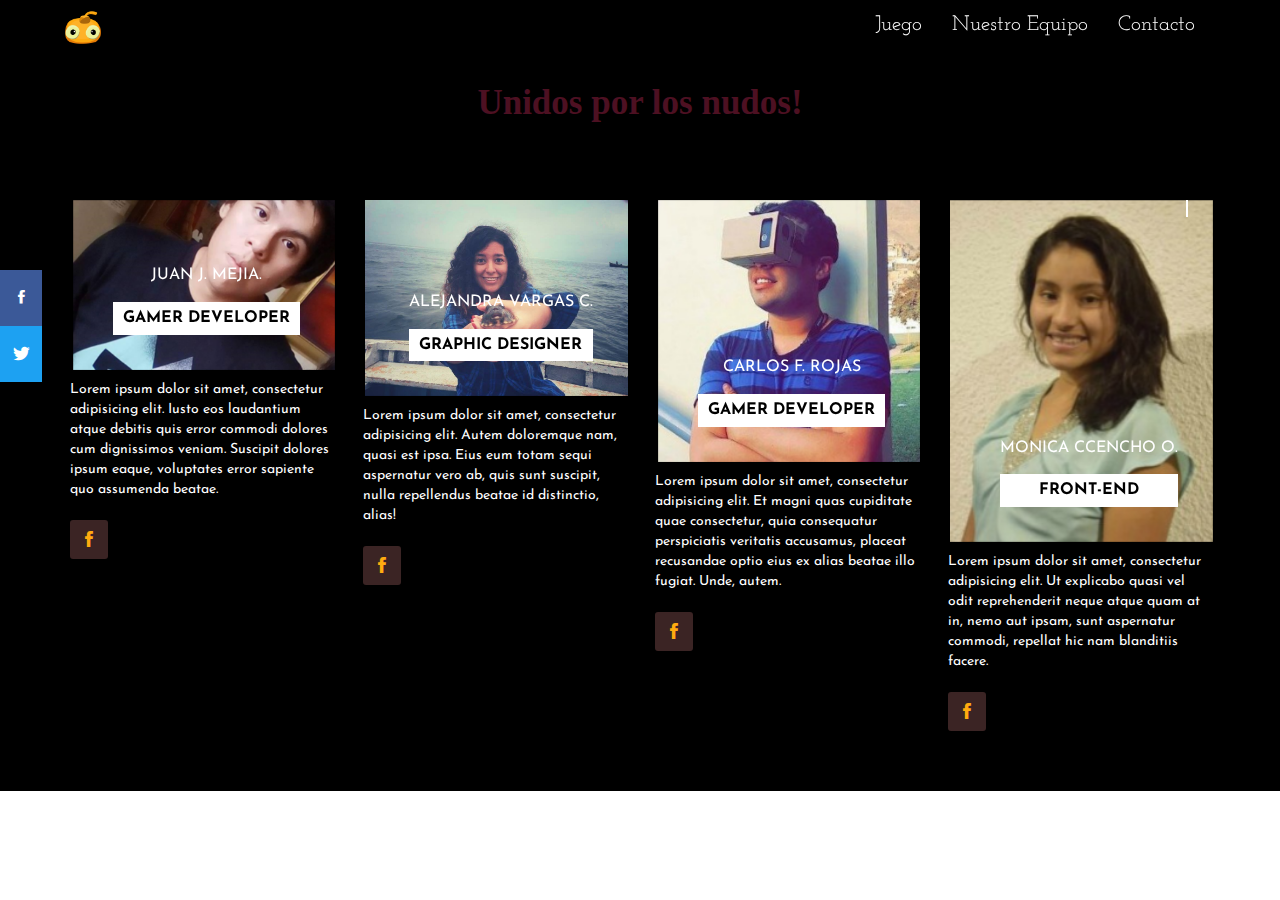
==== team.html @ 85eadba6 "terminando" ====
<!DOCTYPE html>
<html lang="es-PE">
  <head>
    <meta charset="UTF-8">
    <meta name="viewport" content="width=device-width, initial-scale=1.0">
    <meta name="description" content="">
    <meta name="author" content="">
    <title>Juego</title>
    <link href="https://fonts.googleapis.com/css?family=Josefin+Slab" rel="stylesheet" type="text/css">
    <link href="https://fonts.googleapis.com/css?family=Josefin+Sans" rel="stylesheet" type="text/css">
    <link rel="stylesheet" href="assets/ionicons/css/ionicons.css">
    <link rel="stylesheet" href="assets/css/bootstrap.min.css">
    <link rel="stylesheet" href="assets/css/main.css">
  </head>
  <body>
    <header>
      <nav id="menu" role="banner" class="navbar navbar-inverse navbar-fixed-top wet-asphalt">
        <div class="container">
          <div class="navbar-header">
            <button type="button" data-toggle="collapse" data-target=".navbar-collapse" class="navbar-toggle"><span class="sr-only">toggle navigation</span><span class="icon-bar"></span><span class="icon-bar"></span><span class="icon-bar"></span></button><a href="index.html" class="navbar-brand"><img src="assets/img/logo.png" class="logo"></a>
          </div>
          <div class="collapse navbar-collapse">
            <ul class="nav navbar-nav navbar-right">
              <li><a href="index.html">Juego</a></li>
              <li><a href="team.html">Nuestro Equipo</a></li>
              <li><a href="#">Contacto</a></li>
            </ul>
          </div>
          <div id="social">
            <ul>
              <li><i href="" class="ion-social-facebook"></i></li>
              <li><i href="" class="ion-social-twitter"></i></li>
            </ul>
          </div>
        </div>
      </nav>
    </header>
    <section id="date-team">
      <div class="container">
        <h2>Unidos por los nudos!</h2>
        <div class="row">
          <div class="col-md-3">
            <figure class="box-team"><img src="assets/img/team/jj.jpg">
              <figcaption>
                <div>
                  <p>Juan J. Mejia.</p><span>Gamer Developer</span><a href="#"></a>
                </div>
              </figcaption>
            </figure>
            <p> Lorem ipsum dolor sit amet, consectetur adipisicing elit. Iusto eos laudantium atque debitis quis error commodi dolores cum dignissimos veniam. Suscipit dolores ipsum eaque, voluptates error sapiente quo assumenda beatae.</p><a href="https://www.facebook.com/juanjose.mejia.98?fref=ts" class="icon-team ion-social-facebook"></a>
          </div>
          <div class="col-md-3">
            <figure class="box-team"><img src="assets/img/team/ale.jpg">
              <figcaption>
                <div>
                  <p>Alejandra Vargas C.</p><span>Graphic Designer</span><a href="#"></a>
                </div>
              </figcaption>
            </figure>
            <p> Lorem ipsum dolor sit amet, consectetur adipisicing elit. Autem doloremque nam, quasi est ipsa. Eius eum totam sequi aspernatur vero ab, quis sunt suscipit, nulla repellendus beatae id distinctio, alias!</p><a href="https://www.facebook.com/alejandra.vargascoronado?fref=ts" class="icon-team ion-social-facebook"></a>
          </div>
          <div class="col-md-3">
            <figure class="box-team"><img src="assets/img/team/carlos.jpg">
              <figcaption>
                <div>
                  <p>Carlos F. Rojas</p><span>Gamer Developer</span><a href="#"></a>
                </div>
              </figcaption>
            </figure>
            <p> Lorem ipsum dolor sit amet, consectetur adipisicing elit. Et magni quas cupiditate quae consectetur, quia consequatur perspiciatis veritatis accusamus, placeat recusandae optio eius ex alias beatae illo fugiat. Unde, autem.</p><a href="https://www.facebook.com/KRL0SFL1P?fref=ts" class="icon-team ion-social-facebook"></a>
          </div>
          <div class="col-md-3">
            <figure class="box-team"><img src="assets/img/team/monica-1.jpg">
              <figcaption>
                <div>
                  <p>Monica CCencho O.</p><span>Front-end</span><a href="#"></a>
                </div>
              </figcaption>
            </figure>
            <p> Lorem ipsum dolor sit amet, consectetur adipisicing elit. Ut explicabo quasi vel odit reprehenderit neque atque quam at in, nemo aut ipsam, sunt aspernatur commodi, repellat hic nam blanditiis facere.</p><a href="https://www.facebook.com/ccenchoo.monica" class="icon-team ion-social-facebook"></a>
          </div>
        </div>
      </div>
    </section>
  </body>
  <script src="assets/js/jquery.js"></script>
  <script src="assets/js/bootstrap.min.js"></script>
  <script src="assets/js/main.js"></script>
  <script src="assets/js/hover.js"></script>
</html>
---- assets/css/main.css ----
header .navbar-inverse {
  background: transparent;
  border: none; }
header .navbar-inverse .navbar-nav > li > a {
  color: white;
  font-size: 1.5em;
  font-family: 'Josefin Slab', serif; }
header .navbar-inverse .navbar-nav > li > a:hover, header .navbar-defauld .navbar-nav > li > a:focus {
  color: white;
  border-bottom: 3px solid #FFAB10; }
header .navbar-brand {
  padding: 8px; }
header .logo {
  width: 40px; }

#menu.active {
  background: #511324;
  padding: 10px 0;
  webkit-transform: translateY(0);
  -moz-transform: translateY(0);
  -ms-transform: translateY(0);
  -o-transform: translateY(0);
  transform: translateY(0);
  -webkit-transition: all 0s ease-in-out;
  -moz-transition: all 0.0s ease-in-out;
  transition: all 0.1s ease-in-out;
  -webkit-transform: translateZ(0); }

#bg-wrapper {
  background: url("../img/bg-2.jpg") no-repeat;
  background-size: cover;
  padding: 350px 0;
  /* height:700px; */
  background-color: rgba(0, 0, 255, 0.46);
  background-blend-mode: color;
  background-attachment: fixed; }

#social {
  position: fixed;
  left: 0;
  top: 270px;
  z-index: 2000; }
  #social ul {
    list-style: none;
    padding: 0; }
    #social ul li i {
      display: inline-block;
      color: #fff;
      background: #000;
      padding-top: 15px;
      width: 42px;
      padding-bottom: 15px;
      text-decoration: none;
      -webkit-transition: all 500ms ease;
      -o-transition: all 500ms ease;
      text-align: center;
      font-size: 1.30em; }
    #social ul li .ion {
      width: 50px; }
    #social ul li i:hover {
      padding: 10px 30px;
      background: #009ca8; }
    #social ul li .ion-social-facebook {
      background: #3b5998; }
    #social ul li .ion-social-twitter {
      background: #1DA1F2; }

#about {
  background: black;
  padding: 3% 1%; }
  #about h2 {
    text-align: center;
    font-family: 'Josefin Sans', sans-serif;
    color: #4D1022;
    font-size: 3em;
    font-weight: bold; }
    #about h2 span {
      font-weight: bold;
      font-size: 2em; }
  #about p {
    color: white;
    padding: 2.5% 20%;
    font-family: 'Josefin Sans', sans-serif; }
    #about p p:nth-child {
      text-align: center; }
  #about iframe {
    text-align: center; }

#gallery {
  background: red; }
  #gallery .imagen img {
    width: 50%; }

#gallery {
  background: #5f5f5f;
  padding-bottom: 110px; }

.thumbnail {
  padding: 9px;
  border: 1px solid rgba(111, 107, 107, 0.26);
  color: #34495e;
  font-family: 'Josefin Sans', sans-serif; }

#contact {
  background: black;
  padding: 5% 0;
  color: white;
  font-family: 'Josefin Sans', sans-serif; }
  #contact h2 {
    text-align: center;
    color: #4D1022;
    font-size: 3em;
    font-weight: bold;
    font-family: 'Josefin Slab', serif; }
  #contact input, #contact textarea {
    background: rgba(255, 255, 255, 0.11);
    border-radius: 8px;
    border: none;
    width: 50%;
    padding: 3px 5px; }
    #contact input input, #contact input textarea:hover, #contact textarea input, #contact textarea textarea:hover {
      border: 1.8px solid #FFAB10; }

footer {
  text-align: center;
  background: #696868;
  padding: 10px 0; }

/*page -Team*/
#date-team {
  padding: 5% 0;
  background: black;
  color: white; }
  #date-team h2 {
    text-align: center;
    font-family: 'SF Slapstick Comic';
    font-weight: bold;
    font-size: 2.5em;
    padding-bottom: 5%;
    color: #4D1022; }
  #date-team p {
    font-family: 'Josefin Sans', sans-serif;
    padding-bottom: 15px; }
  #date-team .icon-team {
    background: rgba(115, 71, 71, 0.51);
    font-size: 1.5em;
    color: #FFAB10;
    padding: 8px 15px;
    border-radius: 3px; }
  #date-team .box-team {
    position: relative;
    width: 100%;
    float: left;
    overflow: hidden;
    margin: 10px 1%;
    min-width: 230px;
    max-width: 315px;
    color: #ffffff;
    text-align: center;
    font-size: 16px;
    background-color: #000000;
    font-family: 'Josefin Sans', sans-serif; }
  #date-team .box-team*, #date-team .box-team*:before, #date-team .box-team*:after {
    -webkit-box-sizing: border-box;
    box-sizing: border-box;
    -webkit-transition: all 0.55s ease;
    transition: all 0.55s ease; }
  #date-team .box-team img {
    width: 100%;
    backface-visibility: hidden;
    vertical-align: top; }
  #date-team .box-team figcaption {
    position: absolute;
    bottom: 25px;
    right: 25px;
    padding: 5px 10px 10px; }
  #date-team .box-team figcaption:before, #date-team figcaption:after {
    height: 2px;
    width: 400px;
    position: absolute;
    content: '';
    background-color: #ffffff; }
  #date-team .box-team figcaption:before {
    top: 0;
    left: 0;
    -webkit-transform: translateX(100%);
    transform: translateX(100%); }
  #date-team .box-team figcaption:after {
    bottom: 0;
    right: 0;
    -webkit-transform: translateX(-100%);
    transform: translateX(-100%); }
  #date-team .box-team figcaption > div:before, #date-team .box-team figcaption > div:after {
    width: 2px;
    height: 300px;
    position: absolute;
    content: '';
    background-color: #ffffff; }
  #date-team .box-team figcaption > div:before {
    top: 0;
    left: 0;
    -webkit-transform: translateY(100%);
    transform: translateY(100%); }
  #date-team .box-team figcaption > div:after {
    bottom: 0;
    right: 0;
    -webkit-transform: translateY(-100%);
    transform: translateY(-100%); }
  #date-team .box-team p, #date-team span {
    margin: 0;
    text-transform: uppercase; }
  #date-team .box-team p {
    font-weight: 400; }
  #date-team .box-team span {
    display: block;
    font-weight: 700;
    background-color: #ffffff;
    padding: 5px 10px;
    color: #000000; }
  #date-team .box-team a {
    position: absolute;
    top: 0;
    bottom: 0;
    left: 0;
    right: 0; }
  #date-team .box-team:hover img, #date-team .box-team.hover img {
    zoom: 1;
    filter: alpha(opacity=50);
    -webkit-opacity: 0.5;
    opacity: 0.5; }
  #date-team .box-team:hover figcaption:before,
  #date-team .box-team.hover figcaption:before,
  #date-team .box-team:hover figcaption:after,
  #date-team .box-team.hover figcaption:after,
  #date-team .box-team:hover figcaption div:before,
  #date-team .box-team.hover figcaption div:before,
  #date-team .box-team:hover figcaption div:after,
  #date-team .box-team.hover figcaption div:after {
    -webkit-transform: translate(0, 0);
    transform: translate(0, 0); }
  #date-team .box-team:hover figcaption:before,
  #date-team .box-team.hover figcaption:before,
  #date-team .box-team:hover figcaption:after,
  #date-team .box-team.hover figcaption:after {
    -webkit-transition-delay: 0.15s;
    transition-delay: 0.15s; }

/*# sourceMappingURL=main.css.map */
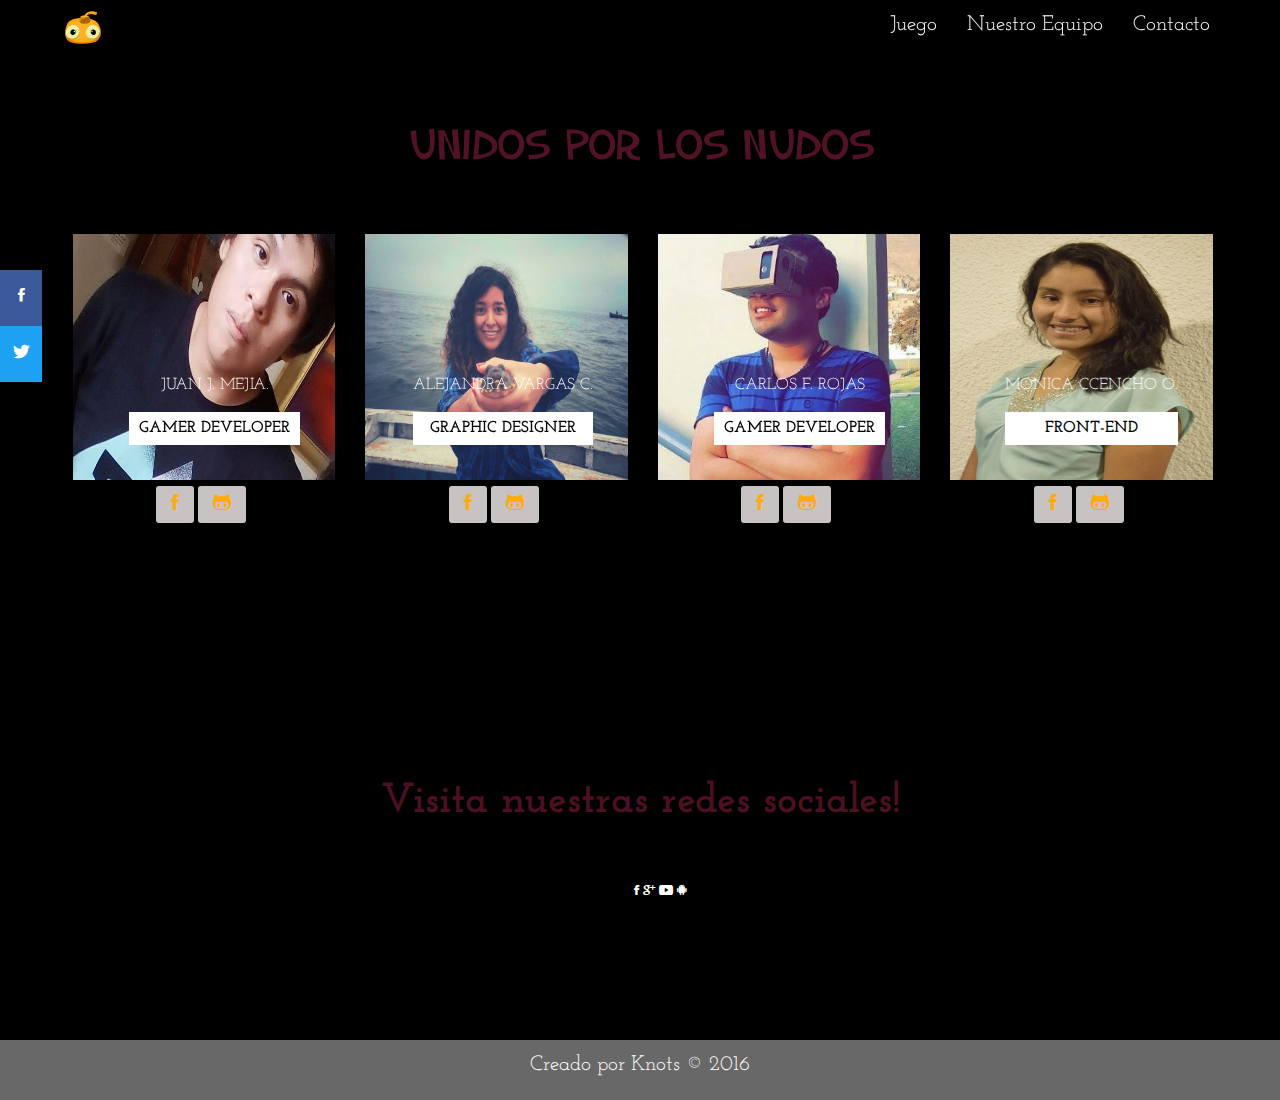
==== commit 2a1e6486: "finalizando" ====
--- a/team.html
+++ b/team.html
@@ -9,6 +9,7 @@
     <link href="https://fonts.googleapis.com/css?family=Josefin+Slab" rel="stylesheet" type="text/css">
     <link href="https://fonts.googleapis.com/css?family=Josefin+Sans" rel="stylesheet" type="text/css">
     <link rel="stylesheet" href="assets/ionicons/css/ionicons.css">
+    <link rel="stylesheet" href="assets/css/responsive.css">
     <link rel="stylesheet" href="assets/css/bootstrap.min.css">
     <link rel="stylesheet" href="assets/css/main.css">
   </head>
@@ -23,7 +24,7 @@
             <ul class="nav navbar-nav navbar-right">
               <li><a href="index.html">Juego</a></li>
               <li><a href="team.html">Nuestro Equipo</a></li>
-              <li><a href="#">Contacto</a></li>
+              <li><a href="#contact">Contacto</a></li>
             </ul>
           </div>
           <div id="social">
@@ -37,7 +38,7 @@
     </header>
     <section id="date-team">
       <div class="container">
-        <h2>Unidos por los nudos!</h2>
+        <img src="assets/img/out-team.png" class="img-team">
         <div class="row">
           <div class="col-md-3">
             <figure class="box-team"><img src="assets/img/team/jj.jpg">
@@ -47,7 +48,8 @@
                 </div>
               </figcaption>
             </figure>
-            <p> Lorem ipsum dolor sit amet, consectetur adipisicing elit. Iusto eos laudantium atque debitis quis error commodi dolores cum dignissimos veniam. Suscipit dolores ipsum eaque, voluptates error sapiente quo assumenda beatae.</p><a href="https://www.facebook.com/juanjose.mejia.98?fref=ts" class="icon-team ion-social-facebook"></a>
+            <a href="https://www.facebook.com/juanjose.mejia.98?fref=ts" class="icon-team ion-social-facebook"></a>
+            <a href="#" class="icon-team ion-social-octocat"></a>
           </div>
           <div class="col-md-3">
             <figure class="box-team"><img src="assets/img/team/ale.jpg">
@@ -57,7 +59,8 @@
                 </div>
               </figcaption>
             </figure>
-            <p> Lorem ipsum dolor sit amet, consectetur adipisicing elit. Autem doloremque nam, quasi est ipsa. Eius eum totam sequi aspernatur vero ab, quis sunt suscipit, nulla repellendus beatae id distinctio, alias!</p><a href="https://www.facebook.com/alejandra.vargascoronado?fref=ts" class="icon-team ion-social-facebook"></a>
+            <a href="https://www.facebook.com/alejandra.vargascoronado?fref=ts" class="icon-team ion-social-facebook"></a>
+            <a href="#" class="icon-team ion-social-octocat"></a>
           </div>
           <div class="col-md-3">
             <figure class="box-team"><img src="assets/img/team/carlos.jpg">
@@ -67,21 +70,43 @@
                 </div>
               </figcaption>
             </figure>
-            <p> Lorem ipsum dolor sit amet, consectetur adipisicing elit. Et magni quas cupiditate quae consectetur, quia consequatur perspiciatis veritatis accusamus, placeat recusandae optio eius ex alias beatae illo fugiat. Unde, autem.</p><a href="https://www.facebook.com/KRL0SFL1P?fref=ts" class="icon-team ion-social-facebook"></a>
+            <a href="https://www.facebook.com/KRL0SFL1P?fref=ts" class="icon-team ion-social-facebook"></a>
+            <a href="#" class="icon-team ion-social-octocat"></a>
           </div>
           <div class="col-md-3">
-            <figure class="box-team"><img src="assets/img/team/monica-1.jpg">
+            <figure class="box-team"><img src="assets/img/team/monica.jpg">
               <figcaption>
                 <div>
                   <p>Monica CCencho O.</p><span>Front-end</span><a href="#"></a>
                 </div>
               </figcaption>
             </figure>
-            <p> Lorem ipsum dolor sit amet, consectetur adipisicing elit. Ut explicabo quasi vel odit reprehenderit neque atque quam at in, nemo aut ipsam, sunt aspernatur commodi, repellat hic nam blanditiis facere.</p><a href="https://www.facebook.com/ccenchoo.monica" class="icon-team ion-social-facebook"></a>
+            <a href="https://www.facebook.com/ccenchoo.monica" class="icon-team ion-social-facebook"></a>
+            <a href="#" class="icon-team ion-social-octocat"></a>
           </div>
         </div>
       </div>
     </section>
+    <section id="contact">
+      <div class="container">
+        <div class="row">
+          <h2>Visita nuestras redes sociales!</h2>
+        <ul>
+          <li><i class="ion-social-facebook"></i></li>
+          <li><i class="ion-social-googleplus"></i></li>
+          <li><i class="ion-social-youtube"></i></li>
+          <li><i class="ion-social-android"></i></li>
+        </ul>
+        </div>
+        
+    </section>
+    <footer>
+      <div class="container">
+        <div class="row">
+          <p>Creado por Knots &copy 2016</p>
+        </div>
+      </div>
+    </footer>
   </body>
   <script src="assets/js/jquery.js"></script>
   <script src="assets/js/bootstrap.min.js"></script>
--- a/assets/css/responsive.css
+++ b/assets/css/responsive.css
@@ -0,0 +1,20 @@
+/*Responsive */
+
+@media  screen and (min-width:320px)and (max-width: 479px) {
+
+
+
+}
+
+
+
+
+@media  screen and (min-width:480px)and (max-width: 600px){
+
+
+
+}
+
+@media  screen and (min-width:601px)and (max-width: 1199px){
+	
+}--- a/assets/css/main.css
+++ b/assets/css/main.css
@@ -1,18 +1,26 @@
+body{
+  font-family: 'Josefin Slab', serif
+}
 header .navbar-inverse {
   background: transparent;
   border: none; }
 header .navbar-inverse .navbar-nav > li > a {
   color: white;
   font-size: 1.5em;
-  font-family: 'Josefin Slab', serif; }
+}
 header .navbar-inverse .navbar-nav > li > a:hover, header .navbar-defauld .navbar-nav > li > a:focus {
   color: white;
   border-bottom: 3px solid #FFAB10; }
 header .navbar-brand {
   padding: 8px; }
 header .logo {
-  width: 40px; }
-
+  width: 40px; 
+  zoom:100%;
+}
+header button{
+  border: 1px solid #FFAB10;
+  background: transparent;
+}
 #menu.active {
   background: #511324;
   padding: 10px 0;
@@ -27,12 +35,12 @@
   -webkit-transform: translateZ(0); }
 
 #bg-wrapper {
-  background: url("../img/bg-2.jpg") no-repeat;
-  background-size: cover;
-  padding: 350px 0;
-  /* height:700px; */
-  background-color: rgba(0, 0, 255, 0.46);
-  background-blend-mode: color;
+  background: url("../img/bg-origin.jpg") no-repeat;
+  background-size:100%;
+  height: 630px;
+  display:block;
+  padding:0 !important;
+  margin:0;
   background-attachment: fixed; }
 
 #social {
@@ -66,61 +74,78 @@
       background: #1DA1F2; }
 
 #about {
+  text-align: center;
   background: black;
-  padding: 3% 1%; }
-  #about h2 {
-    text-align: center;
-    font-family: 'Josefin Sans', sans-serif;
-    color: #4D1022;
-    font-size: 3em;
-    font-weight: bold; }
-    #about h2 span {
+  padding: 8% 1%; }
+    #about span {
       font-weight: bold;
       font-size: 2em; }
   #about p {
     color: white;
     padding: 2.5% 20%;
-    font-family: 'Josefin Sans', sans-serif; }
+ }
     #about p p:nth-child {
       text-align: center; }
   #about iframe {
     text-align: center; }
 
+
 #gallery {
-  background: red; }
-  #gallery .imagen img {
-    width: 50%; }
-
-#gallery {
-  background: #5f5f5f;
-  padding-bottom: 110px; }
-
+  padding: 8% 0;}
+#gallery .photo{
+  width: 100%;
+}
+.gallery{
+  padding-bottom: 3%;
+}
+#gallery .btn-group{
+  top:225px;
+}
+#gallery .btn-danger{
+  background: #4D1022;
+  color:white;
+  border:none;
+}
+.btn-danger>i{
+  color: white;
+}
 .thumbnail {
   padding: 9px;
-  border: 1px solid rgba(111, 107, 107, 0.26);
-  color: #34495e;
-  font-family: 'Josefin Sans', sans-serif; }
-
+  border: 1px solid rgba(111, 107, 107, 0.26);}
+  /*CONTACT*/
 #contact {
   background: black;
-  padding: 5% 0;
-  color: white;
-  font-family: 'Josefin Sans', sans-serif; }
+  padding: 10% 0;
+  color: white;
+  text-align: center;
+}
   #contact h2 {
     text-align: center;
     color: #4D1022;
     font-size: 3em;
     font-weight: bold;
-    font-family: 'Josefin Slab', serif; }
+    padding: 4%;
+ }
   #contact input, #contact textarea {
     background: rgba(255, 255, 255, 0.11);
     border-radius: 8px;
     border: none;
     width: 50%;
     padding: 3px 5px; }
-    #contact input input, #contact input textarea:hover, #contact textarea input, #contact textarea textarea:hover {
+    #contact  input, #contact input textarea:hover, #contact textarea input, #contact textarea textarea:hover {
       border: 1.8px solid #FFAB10; }
-
+    #contact a{
+      background: rgba(115, 71, 71, 0.51);
+      color:#FFAB10;
+      padding: 10px 17px;
+      text-align: center;
+    }
+    #contact li{
+      display: inline-block;
+      text-decoration: none;
+      text-align: center;
+    }
+/*FOOTER*/
 footer {
   text-align: center;
   background: #696868;
@@ -130,23 +155,20 @@
 #date-team {
   padding: 5% 0;
   background: black;
-  color: white; }
-  #date-team h2 {
-    text-align: center;
-    font-family: 'SF Slapstick Comic';
-    font-weight: bold;
-    font-size: 2.5em;
-    padding-bottom: 5%;
-    color: #4D1022; }
+  color: white; 
+text-align: center;}
   #date-team p {
-    font-family: 'Josefin Sans', sans-serif;
+    padding-top:20px;
     padding-bottom: 15px; }
   #date-team .icon-team {
-    background: rgba(115, 71, 71, 0.51);
+    background: rgba(241, 235, 235, 0.83);
     font-size: 1.5em;
     color: #FFAB10;
     padding: 8px 15px;
     border-radius: 3px; }
+  #date-team .icon-team :hover{
+      background:rgba(241, 235, 235, 0.83)
+    }
   #date-team .box-team {
     position: relative;
     width: 100%;
@@ -159,7 +181,7 @@
     text-align: center;
     font-size: 16px;
     background-color: #000000;
-    font-family: 'Josefin Sans', sans-serif; }
+ }
   #date-team .box-team*, #date-team .box-team*:before, #date-team .box-team*:after {
     -webkit-box-sizing: border-box;
     box-sizing: border-box;
@@ -167,6 +189,7 @@
     transition: all 0.55s ease; }
   #date-team .box-team img {
     width: 100%;
+    height: 246px;
     backface-visibility: hidden;
     vertical-align: top; }
   #date-team .box-team figcaption {
@@ -244,5 +267,12 @@
   #date-team .box-team.hover figcaption:after {
     -webkit-transition-delay: 0.15s;
     transition-delay: 0.15s; }
-
+.img-team{
+  text-align: center;
+    padding: 5%;
+}
+footer{
+  color: white;
+  font-size: 1.5em;
+}
 /*# sourceMappingURL=main.css.map */
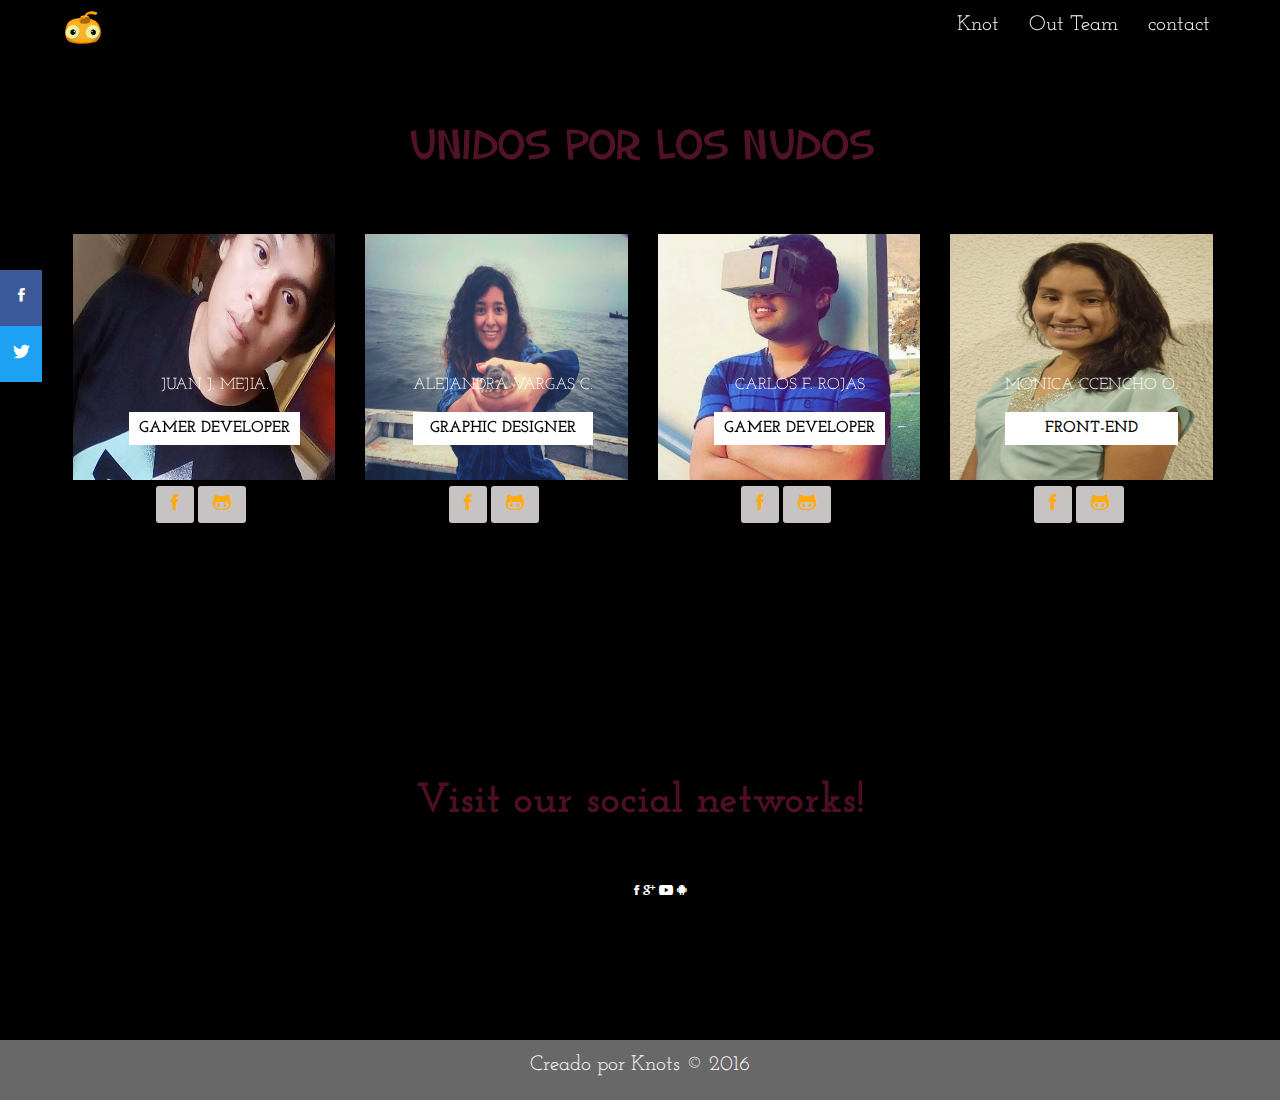
==== commit e2dcb21b: "final" ====
--- a/team.html
+++ b/team.html
@@ -9,8 +9,8 @@
     <link href="https://fonts.googleapis.com/css?family=Josefin+Slab" rel="stylesheet" type="text/css">
     <link href="https://fonts.googleapis.com/css?family=Josefin+Sans" rel="stylesheet" type="text/css">
     <link rel="stylesheet" href="assets/ionicons/css/ionicons.css">
+    <link rel="stylesheet" href="assets/css/bootstrap.min.css">
     <link rel="stylesheet" href="assets/css/responsive.css">
-    <link rel="stylesheet" href="assets/css/bootstrap.min.css">
     <link rel="stylesheet" href="assets/css/main.css">
   </head>
   <body>
@@ -22,9 +22,9 @@
           </div>
           <div class="collapse navbar-collapse">
             <ul class="nav navbar-nav navbar-right">
-              <li><a href="index.html">Juego</a></li>
-              <li><a href="team.html">Nuestro Equipo</a></li>
-              <li><a href="#contact">Contacto</a></li>
+              <li><a href="index.html">Knot</a></li>
+              <li><a href="team.html">Out Team</a></li>
+              <li><a href="#contact">contact</a></li>
             </ul>
           </div>
           <div id="social">
@@ -90,7 +90,8 @@
     <section id="contact">
       <div class="container">
         <div class="row">
-          <h2>Visita nuestras redes sociales!</h2>
+          <h2>Visit our social networks!
+</h2>
         <ul>
           <li><i class="ion-social-facebook"></i></li>
           <li><i class="ion-social-googleplus"></i></li>
--- a/assets/css/responsive.css
+++ b/assets/css/responsive.css
@@ -1,7 +1,10 @@
 /*Responsive */
 
 @media  screen and (min-width:320px)and (max-width: 479px) {
-
+	#bg-wrapper{
+		width: 100%;
+		height: 4px;
+	}
 
 
 }
@@ -16,5 +19,5 @@
 }
 
 @media  screen and (min-width:601px)and (max-width: 1199px){
-	
+
 }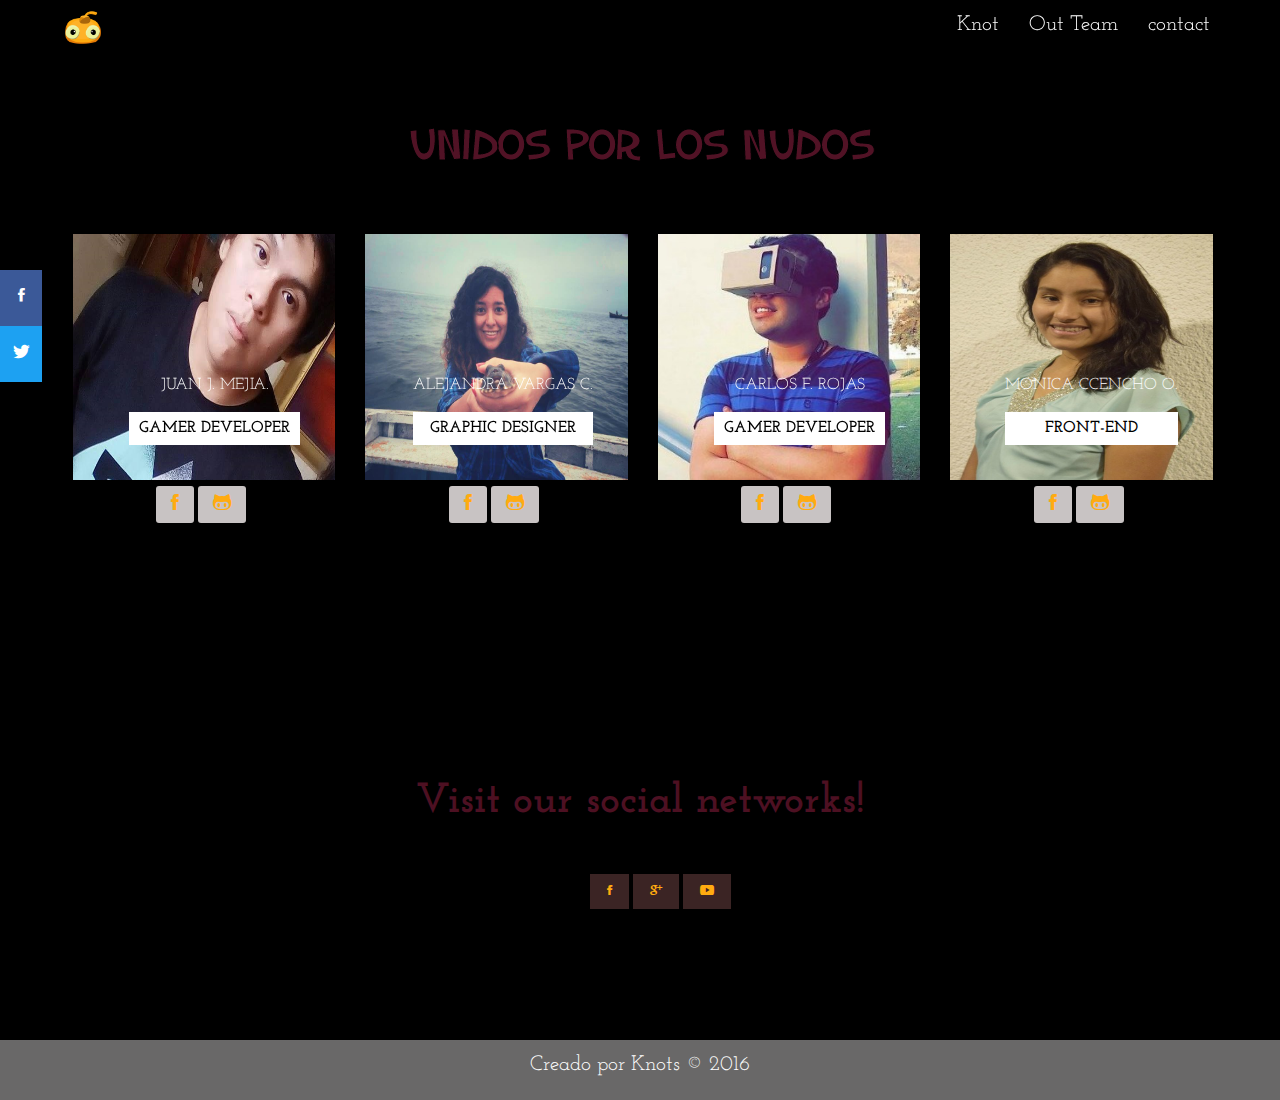
==== commit d8a19b5d: "finish" ====
--- a/team.html
+++ b/team.html
@@ -90,14 +90,12 @@
     <section id="contact">
       <div class="container">
         <div class="row">
-          <h2>Visit our social networks!
-</h2>
-        <ul>
-          <li><i class="ion-social-facebook"></i></li>
-          <li><i class="ion-social-googleplus"></i></li>
-          <li><i class="ion-social-youtube"></i></li>
-          <li><i class="ion-social-android"></i></li>
-        </ul>
+          <h2>Visit our social networks!</h2>
+          <ul>
+            <li><a href="#"class="ion-social-facebook"></a></li>
+            <li><a href="#"class="ion-social-googleplus"></a></li>
+            <li><a href="#"class="ion-social-youtube"></a></li>
+          </ul>
         </div>
         
     </section>
--- a/assets/css/main.css
+++ b/assets/css/main.css
@@ -88,7 +88,9 @@
       text-align: center; }
   #about iframe {
     text-align: center; }
-
+#about .video{
+  width: 100%;
+}
 
 #gallery {
   padding: 8% 0;}
